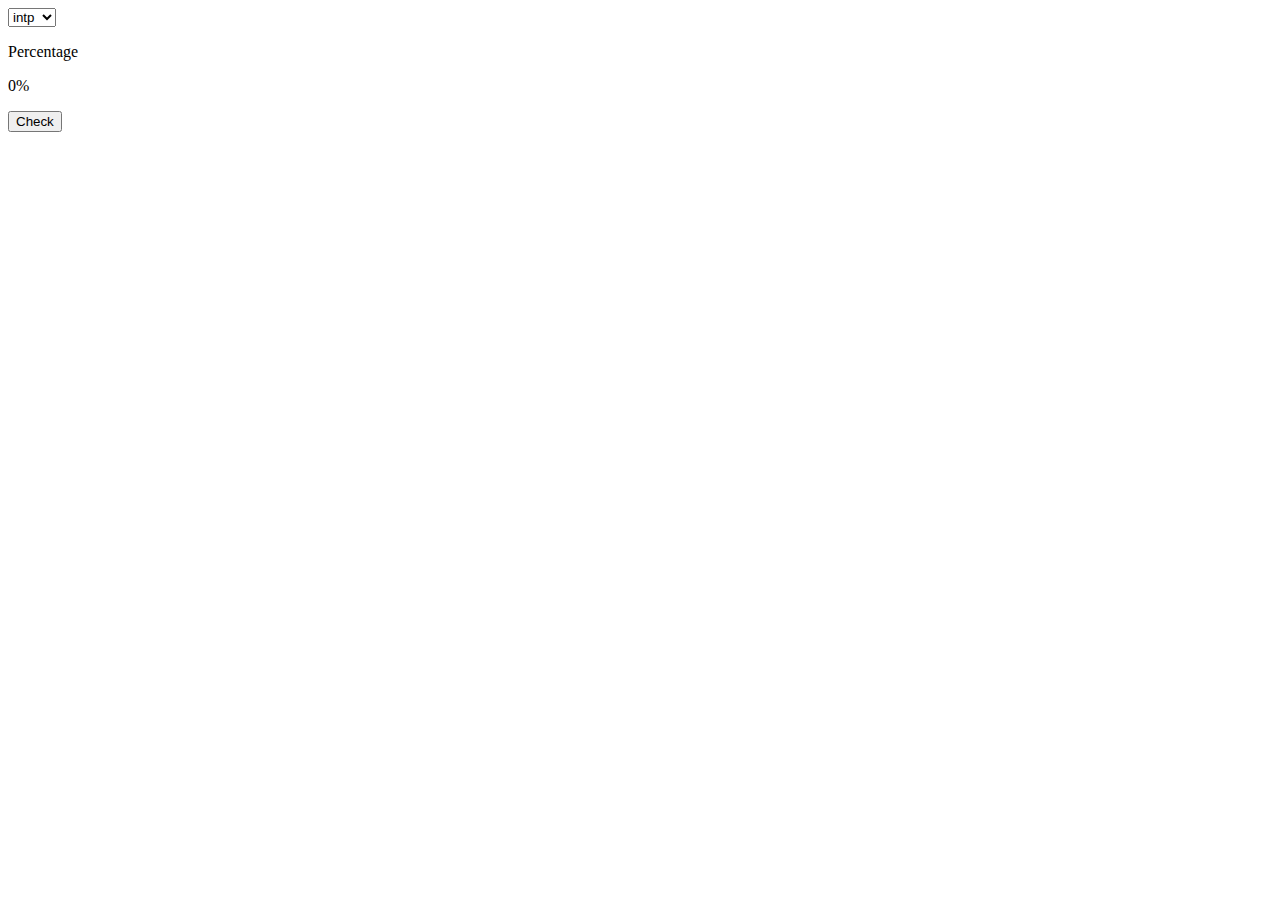
==== matching system/main.html @ a98dd0ad "test file uploaded" ====
<!DOCTYPE html>
<html lang="en">
<head>
    <meta charset="UTF-8">
    <meta http-equiv="X-UA-Compatible" content="IE=edge">
    <meta name="viewport" content="width=device-width, initial-scale=1.0">
    <title>Matching System</title>
</head>
<body>
    <div>
        <select name="mbti" id="mbti">
            <option value="intp" class="intp">intp</option>
            <option value="intj" class="intj">intj</option>
            <option value="entp" class="entp">entp</option>  
          </select>
          <p>Percentage</p>
          <p class="percentage">0%</p>
          <button class="button" onclick="log()">Check</button>
    </div>

    <script src="script.js"></script>
</body>
</html>
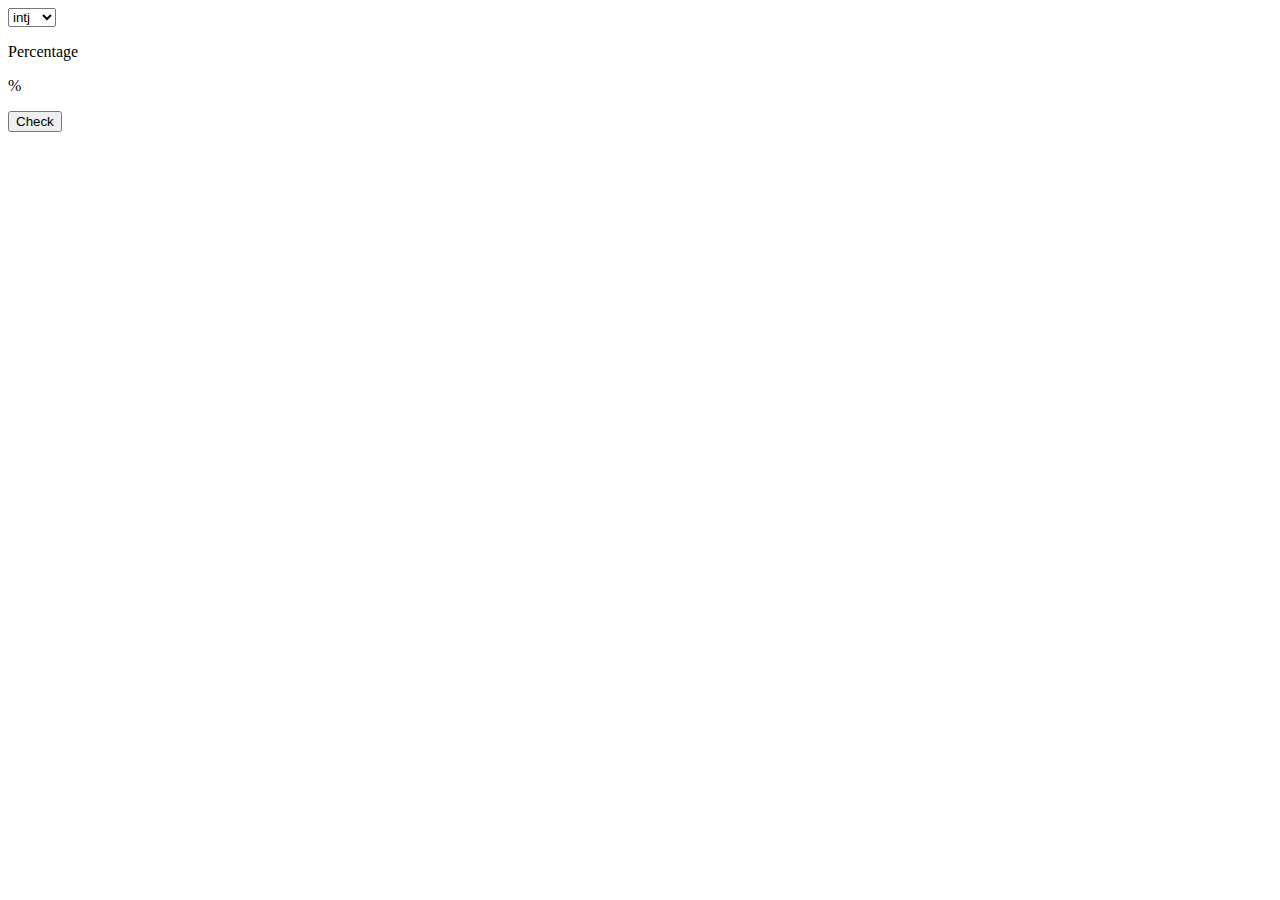
==== commit 357a2515: "updated matching function" ====
--- a/matching system/main.html
+++ b/matching system/main.html
@@ -9,13 +9,26 @@
 <body>
     <div>
         <select name="mbti" id="mbti">
+            <option value="intj" class="intj">intj</option>
             <option value="intp" class="intp">intp</option>
-            <option value="intj" class="intj">intj</option>
-            <option value="entp" class="entp">entp</option>  
+            <option value="entj" class="entj">entj</option>
+            <option value="entp" class="entp">entp</option>
+            <option value="infj" class="infj">infj</option>
+            <option value="infp" class="infp">intj</option>
+            <option value="enfj" class="enfj">enfj</option>
+            <option value="enfp" class="enfp">enfp</option>
+            <option value="istj" class="istj">istj</option>
+            <option value="istp" class="istp">istp</option>
+            <option value="estj" class="estj">estj</option>
+            <option value="estp" class="estp">estp</option>
+            <option value="isfj" class="isfj">isfj</option>
+            <option value="isfp" class="isfp">isfp</option>
+            <option value="esfj" class="esfj">esfj</option>
+            <option value="esfp" class="esfp">esfp</option>
           </select>
           <p>Percentage</p>
-          <p class="percentage">0%</p>
-          <button class="button" onclick="log()">Check</button>
+          <p id="percentage">%</p>
+          <button class="button" onclick="output()">Check</button>
     </div>
 
     <script src="script.js"></script>
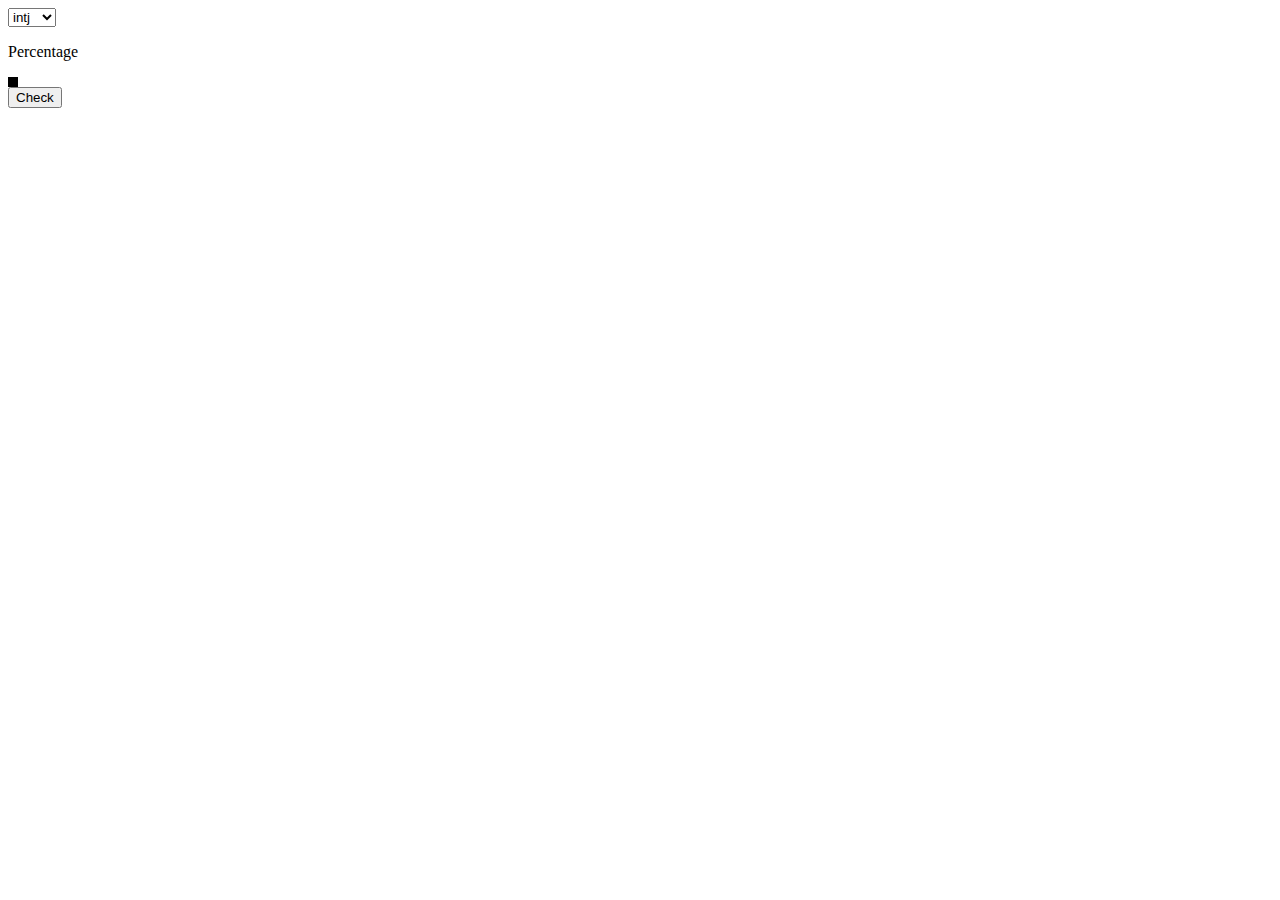
==== commit e5b1523b: "added matching system to main.html" ====
--- a/matching system/main.html
+++ b/matching system/main.html
@@ -27,7 +27,7 @@
             <option value="esfp" class="esfp">esfp</option>
           </select>
           <p>Percentage</p>
-          <p id="percentage">%</p>
+          <div id="colorBox" style="background-color: black; height: 10px; width: 10px;"></div>
           <button class="button" onclick="output()">Check</button>
     </div>
 
